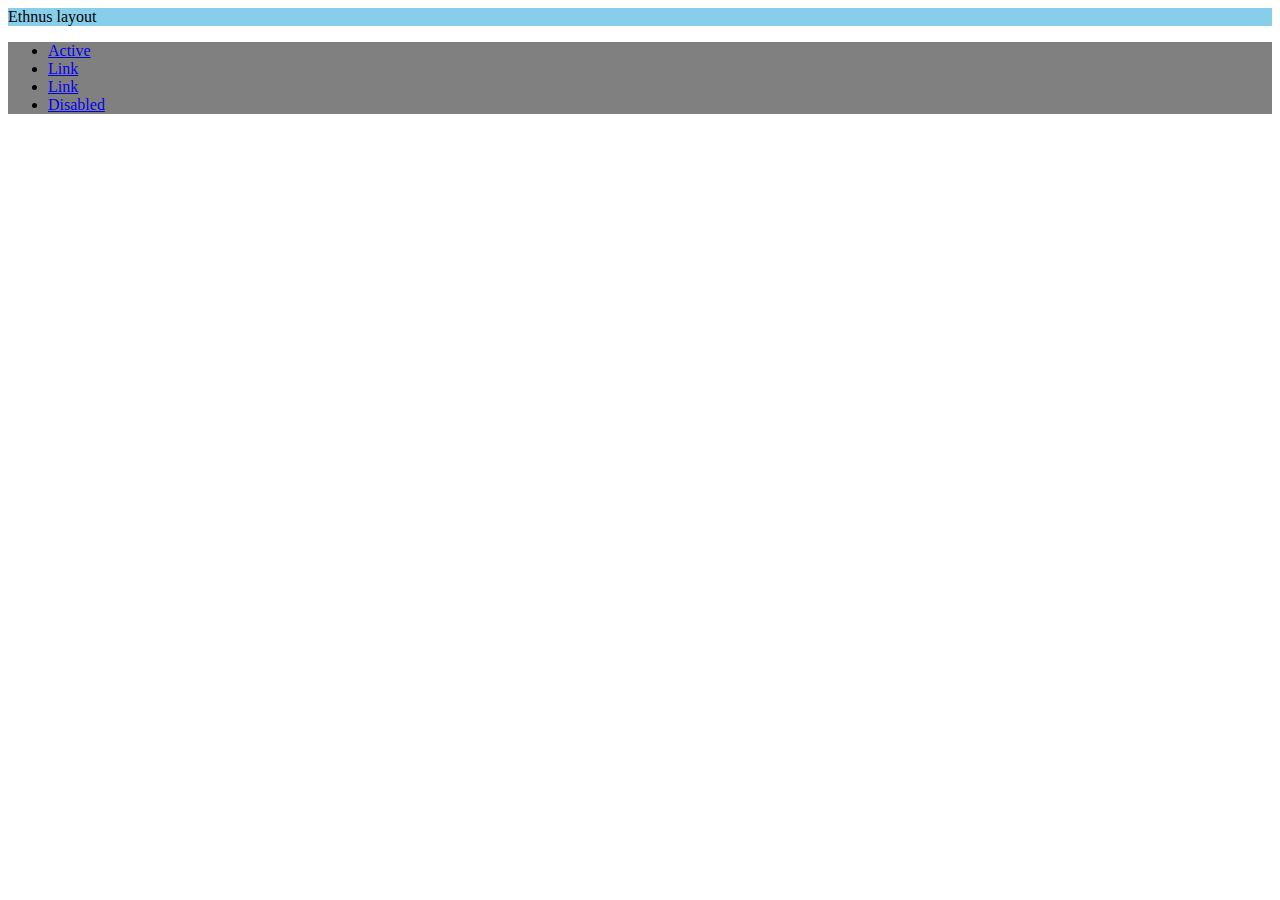
==== bootstrap/bstask1.html @ e690c2d5 "bootstrap task init" ====
<!DOCTYPE html>
<html lang="en">
<head>
    <meta charset="UTF-8">
    <meta name="viewport" content="width=device-width, initial-scale=1.0">
    <title>Bootstrap task 1</title>
    <link href="https://cdn.jsdelivr.net/npm/bootstrap@5.0.2/dist/css/bootstrap.min.css" rel="stylesheet" integrity="sha384-EVSTQN3/azprG1Anm3QDgpJLIm9Nao0Yz1ztcQTwFspd3yD65VohhpuuCOmLASjC" crossorigin="anonymous">
    <style>
        .container{
            background-color:skyblue;
            align-items: center;
          
        }
        .nav{
            background-color: grey;
        }
    </style>
</head>
<body>
    <div class="container p-3 ">
       Ethnus layout
      </div>
      <ul class="nav">
        <li class="nav-item">
          <a class="nav-link active" aria-current="page" href="#">Active</a>
        </li>
        <li class="nav-item">
          <a class="nav-link" href="#">Link</a>
        </li>
        <li class="nav-item">
          <a class="nav-link" href="#">Link</a>
        </li>
        <li class="nav-item">
          <a class="nav-link disabled" href="#" tabindex="-1" aria-disabled="true">Disabled</a>
        </li>
      </ul>
</body>
<script src="https://cdn.jsdelivr.net/npm/bootstrap@5.0.2/dist/js/bootstrap.bundle.min.js" integrity="sha384-MrcW6ZMFYlzcLA8Nl+NtUVF0sA7MsXsP1UyJoMp4YLEuNSfAP+JcXn/tWtIaxVXM" crossorigin="anonymous"></script>
</html>
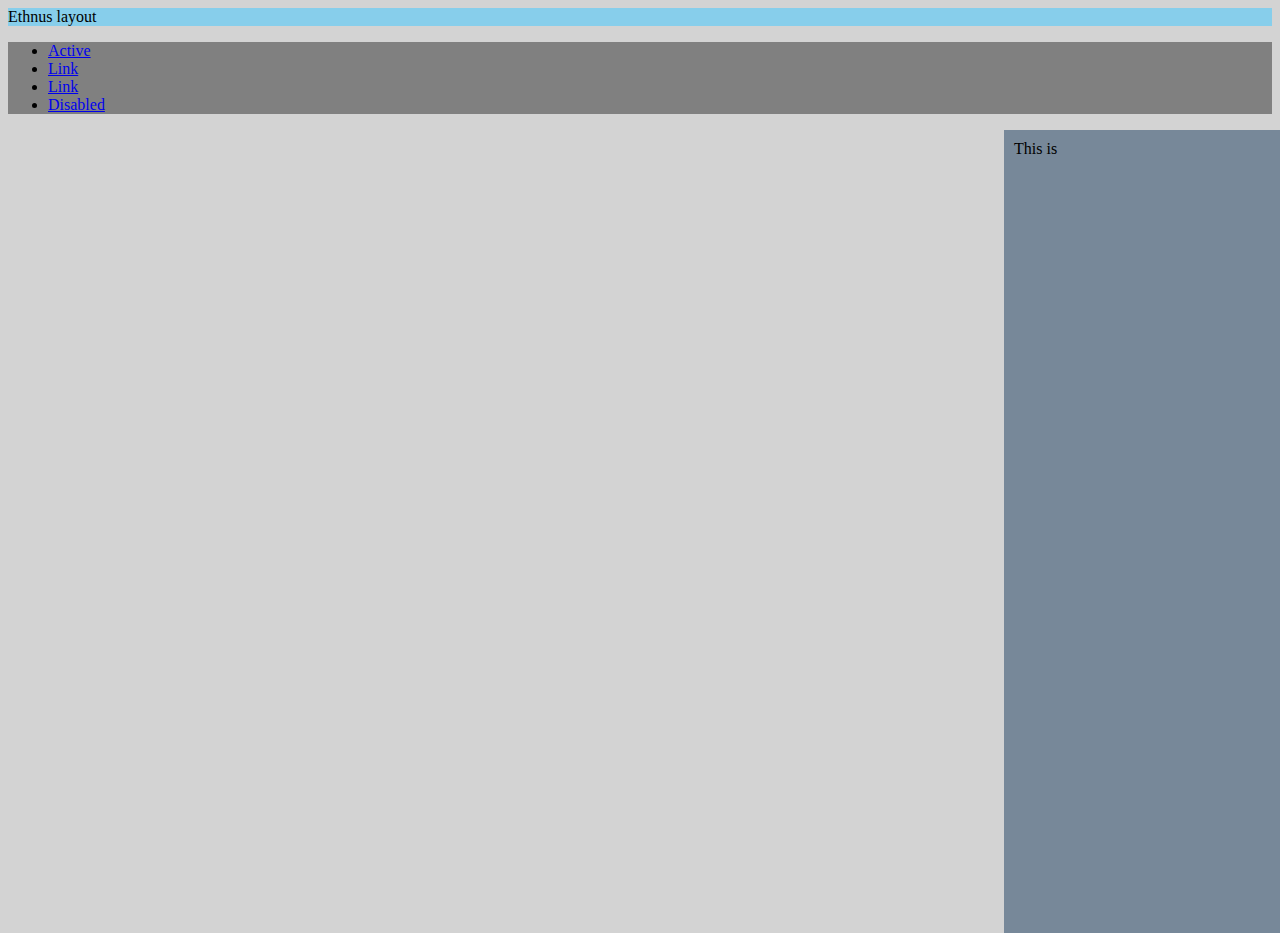
==== commit fda9782c: "task one bootstrap" ====
--- a/bootstrap/bstask1.html
+++ b/bootstrap/bstask1.html
@@ -6,6 +6,9 @@
     <title>Bootstrap task 1</title>
     <link href="https://cdn.jsdelivr.net/npm/bootstrap@5.0.2/dist/css/bootstrap.min.css" rel="stylesheet" integrity="sha384-EVSTQN3/azprG1Anm3QDgpJLIm9Nao0Yz1ztcQTwFspd3yD65VohhpuuCOmLASjC" crossorigin="anonymous">
     <style>
+      body{
+        background-color: lightgray;
+      }
         .container{
             background-color:skyblue;
             align-items: center;
@@ -14,6 +17,16 @@
         .nav{
             background-color: grey;
         }
+        .contain{
+          display: flex;
+          margin: auto;
+          right: 0;
+          position: absolute;
+          background-color: lightslategrey;
+          width: 20vw;
+          padding: 10px;
+          height: 87vh;
+        }
     </style>
 </head>
 <body>
@@ -21,19 +34,22 @@
        Ethnus layout
       </div>
       <ul class="nav">
-        <li class="nav-item">
-          <a class="nav-link active" aria-current="page" href="#">Active</a>
+        <li class=" nav-item">
+          <a class=" dark nav-link active" aria-current="page" href="#">Active</a>
         </li>
-        <li class="nav-item">
-          <a class="nav-link" href="#">Link</a>
+        <li class=" nav-item">
+          <a class=" dark nav-link" href="#">Link</a>
         </li>
-        <li class="nav-item">
-          <a class="nav-link" href="#">Link</a>
+        <li class=" nav-item">
+          <a class=" dark nav-link" href="#">Link</a>
         </li>
-        <li class="nav-item">
-          <a class="nav-link disabled" href="#" tabindex="-1" aria-disabled="true">Disabled</a>
+        <li class=" nav-item">
+          <a class=" dark nav-link disabled" href="#" tabindex="-1" aria-disabled="true">Disabled</a>
         </li>
       </ul>
+      <div class="contain">
+          This is
+      </div>
 </body>
 <script src="https://cdn.jsdelivr.net/npm/bootstrap@5.0.2/dist/js/bootstrap.bundle.min.js" integrity="sha384-MrcW6ZMFYlzcLA8Nl+NtUVF0sA7MsXsP1UyJoMp4YLEuNSfAP+JcXn/tWtIaxVXM" crossorigin="anonymous"></script>
 </html>